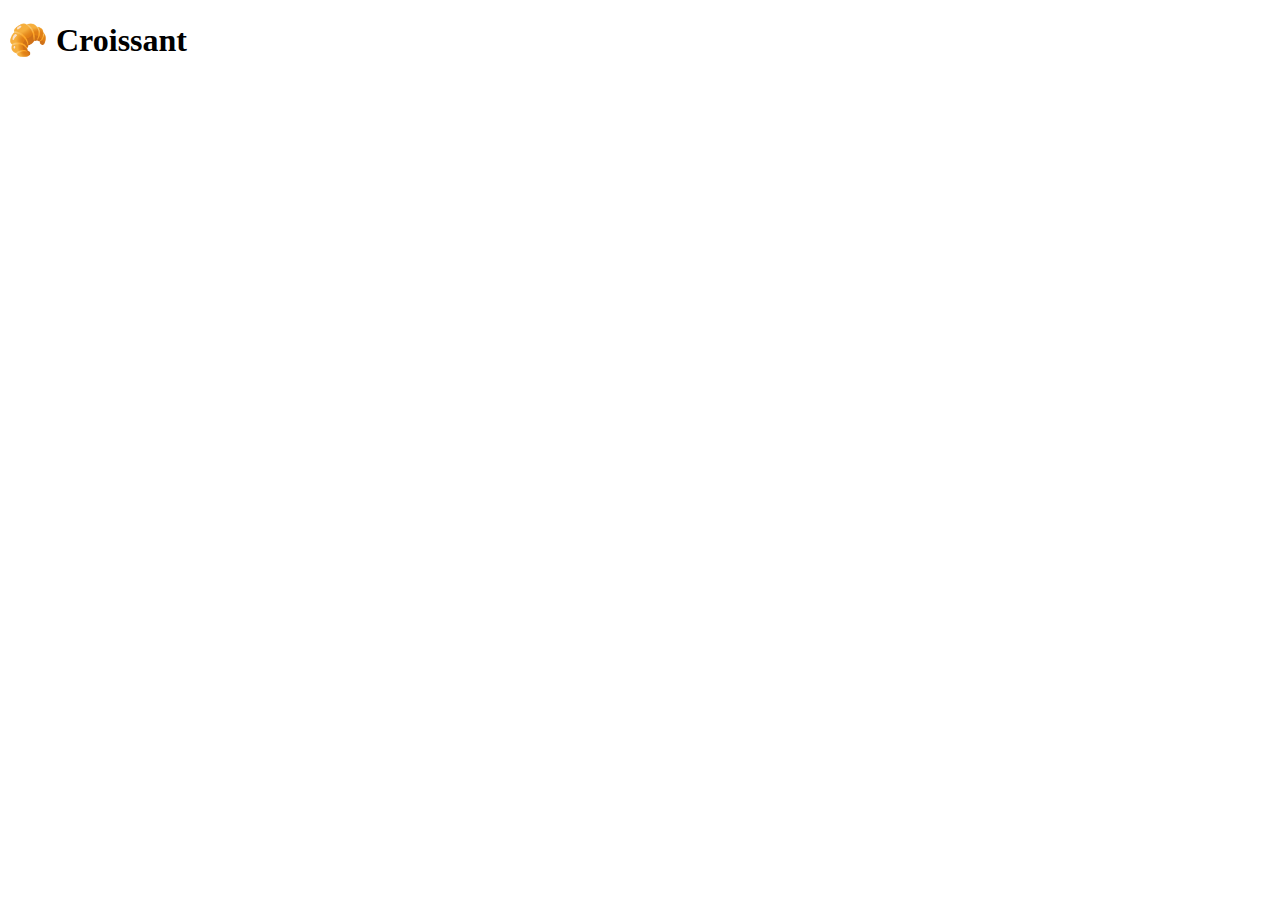
==== index.html @ 6b58939a "Created the file structure" ====
<!DOCTYPE html>
<html lang="en">
  <head>
    <meta charset="UTF-8" />
    <meta http-equiv="X-UA-Compatible" content="IE=edge" />
    <meta name="viewport" content="width=device-width, initial-scale=1.0" />
    <title>Document</title>
  </head>
  <body>
    <h1>🥐 Croissant</h1>
  </body>
</html>
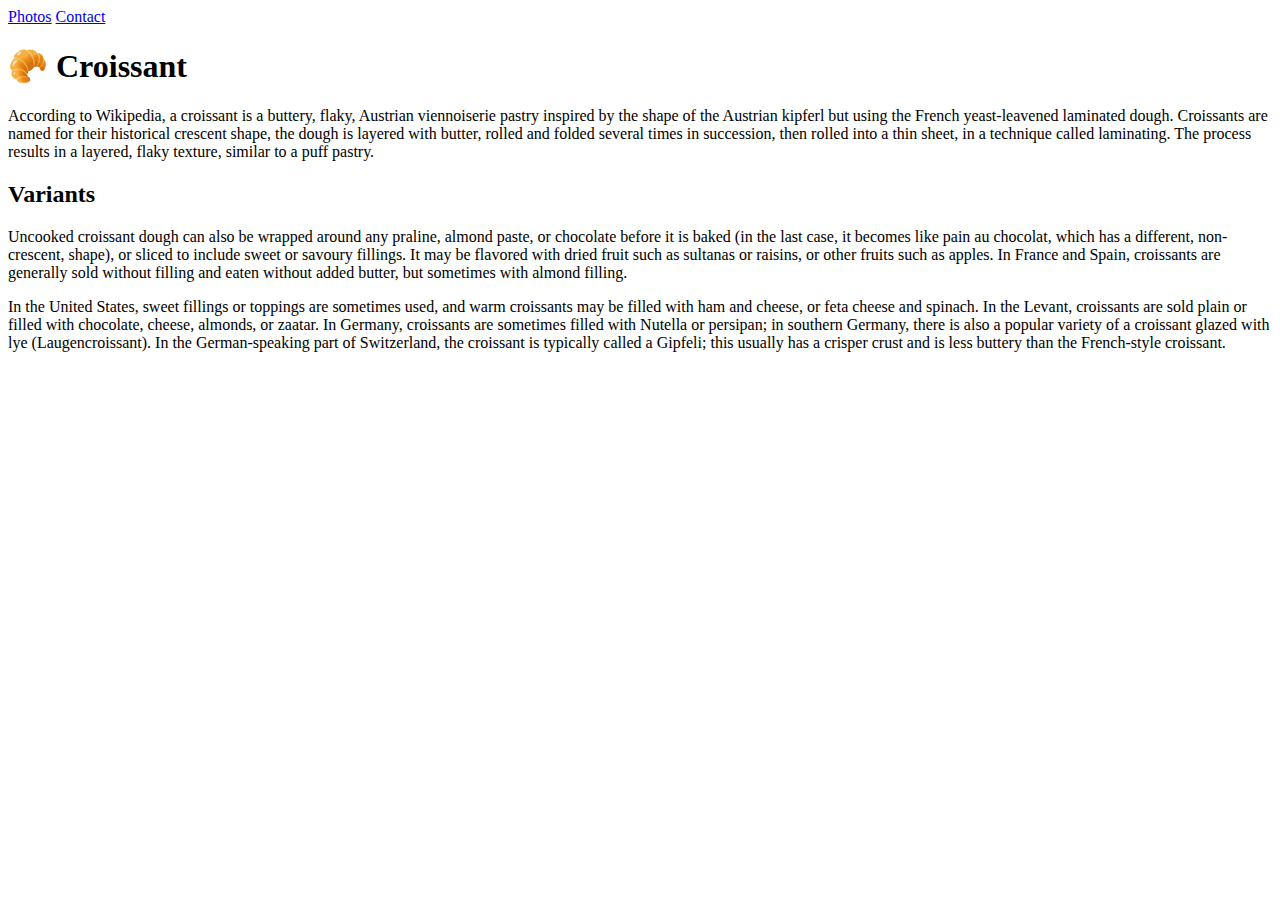
==== commit 2e31e737: "Added contact and photo html files; updated the index" ====
--- a/index.html
+++ b/index.html
@@ -4,9 +4,29 @@
     <meta charset="UTF-8" />
     <meta http-equiv="X-UA-Compatible" content="IE=edge" />
     <meta name="viewport" content="width=device-width, initial-scale=1.0" />
-    <title>Document</title>
+    <title>Croissant</title>
+    <link rel="stylesheet" href="/css/styles.css" />
   </head>
   <body>
+    <a href="/photo.html">Photos</a>
+    <a href="/contact.html">Contact</a>
     <h1>🥐 Croissant</h1>
+    <p>
+      According to Wikipedia, a croissant is a buttery, flaky, Austrian viennoiserie pastry inspired by the shape of the Austrian kipferl but using the French yeast-leavened laminated dough. Croissants are named for their historical crescent shape,
+      the dough is layered with butter, rolled and folded several times in succession, then rolled into a thin sheet, in a technique called laminating. The process results in a layered, flaky texture, similar to a puff pastry.
+    </p>
+
+    <h2>Variants</h2>
+    <p>
+      Uncooked croissant dough can also be wrapped around any praline, almond paste, or chocolate before it is baked (in the last case, it becomes like pain au chocolat, which has a different, non-crescent, shape), or sliced to include sweet or
+      savoury fillings. It may be flavored with dried fruit such as sultanas or raisins, or other fruits such as apples. In France and Spain, croissants are generally sold without filling and eaten without added butter, but sometimes with almond
+      filling.
+    </p>
+
+    <p>
+      In the United States, sweet fillings or toppings are sometimes used, and warm croissants may be filled with ham and cheese, or feta cheese and spinach. In the Levant, croissants are sold plain or filled with chocolate, cheese, almonds, or
+      zaatar. In Germany, croissants are sometimes filled with Nutella or persipan; in southern Germany, there is also a popular variety of a croissant glazed with lye (Laugencroissant). In the German-speaking part of Switzerland, the croissant is
+      typically called a Gipfeli; this usually has a crisper crust and is less buttery than the French-style croissant.
+    </p>
   </body>
 </html>
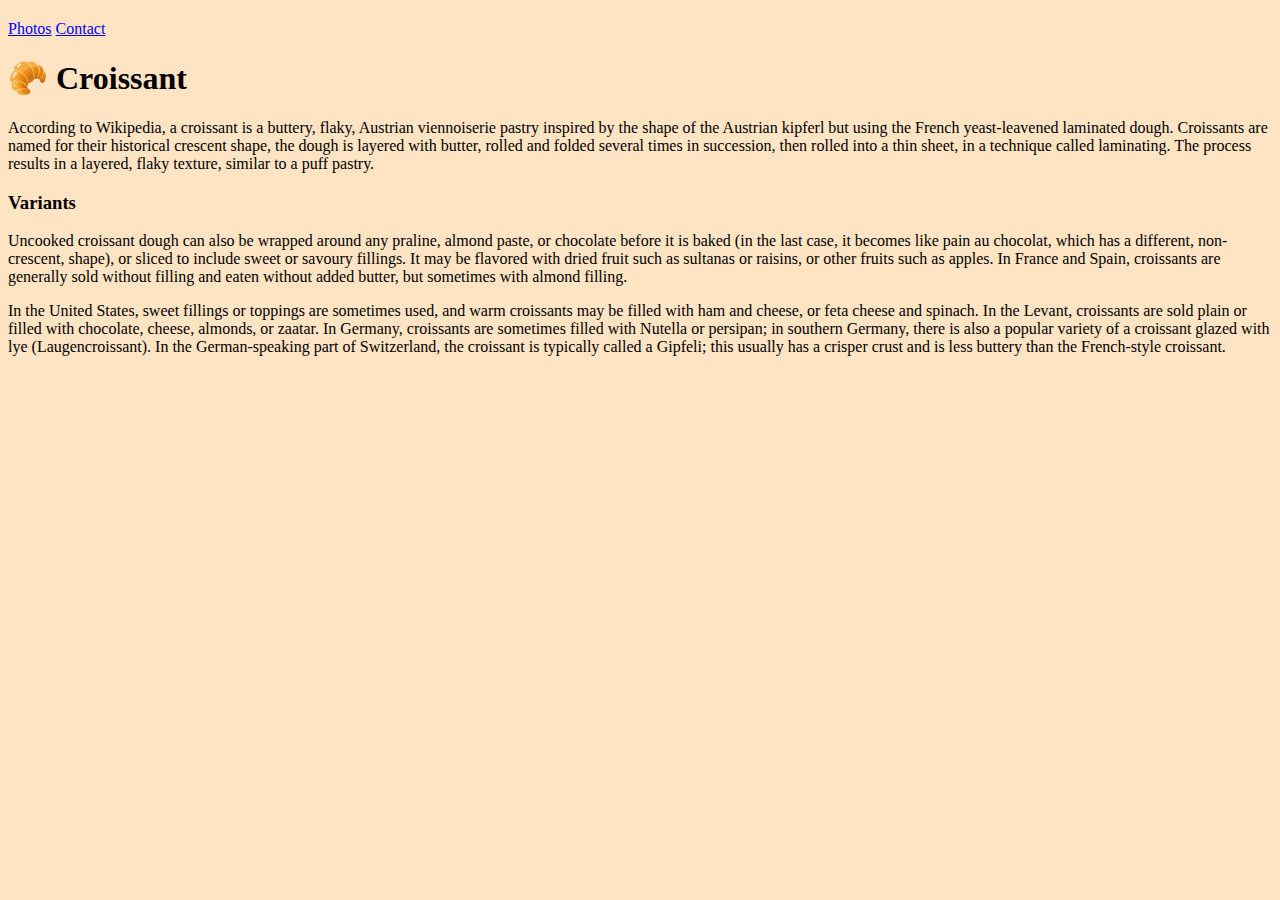
==== commit 9c53f1e7: "updated the css and html pages" ====
--- a/index.html
+++ b/index.html
@@ -5,25 +5,28 @@
     <meta http-equiv="X-UA-Compatible" content="IE=edge" />
     <meta name="viewport" content="width=device-width, initial-scale=1.0" />
     <title>Croissant</title>
+    <link href="https://cdn.jsdelivr.net/npm/bootstrap@5.0.2/dist/css/bootstrap.min.css" rel="stylesheet" integrity="sha384-EVSTQN3/azprG1Anm3QDgpJLIm9Nao0Yz1ztcQTwFspd3yD65VohhpuuCOmLASjC" crossorigin="anonymous" />
     <link rel="stylesheet" href="/css/styles.css" />
   </head>
   <body>
-    <a href="/photo.html">Photos</a>
-    <a href="/contact.html">Contact</a>
-    <h1>🥐 Croissant</h1>
-    <p>
+    <div class="page-links">
+      <a href="/photo.html" class="m-5">Photos</a>
+      <a href="/contact.html">Contact</a>
+    </div>
+    <h1 class="mt-5 text-center">🥐 Croissant</h1>
+    <p class="m-4">
       According to Wikipedia, a croissant is a buttery, flaky, Austrian viennoiserie pastry inspired by the shape of the Austrian kipferl but using the French yeast-leavened laminated dough. Croissants are named for their historical crescent shape,
       the dough is layered with butter, rolled and folded several times in succession, then rolled into a thin sheet, in a technique called laminating. The process results in a layered, flaky texture, similar to a puff pastry.
     </p>
 
-    <h2>Variants</h2>
-    <p>
+    <h3 class="mt-5 ms-5">Variants</h3>
+    <p class="m-4">
       Uncooked croissant dough can also be wrapped around any praline, almond paste, or chocolate before it is baked (in the last case, it becomes like pain au chocolat, which has a different, non-crescent, shape), or sliced to include sweet or
       savoury fillings. It may be flavored with dried fruit such as sultanas or raisins, or other fruits such as apples. In France and Spain, croissants are generally sold without filling and eaten without added butter, but sometimes with almond
       filling.
     </p>
 
-    <p>
+    <p class="m-4">
       In the United States, sweet fillings or toppings are sometimes used, and warm croissants may be filled with ham and cheese, or feta cheese and spinach. In the Levant, croissants are sold plain or filled with chocolate, cheese, almonds, or
       zaatar. In Germany, croissants are sometimes filled with Nutella or persipan; in southern Germany, there is also a popular variety of a croissant glazed with lye (Laugencroissant). In the German-speaking part of Switzerland, the croissant is
       typically called a Gipfeli; this usually has a crisper crust and is less buttery than the French-style croissant.
--- a/css/styles.css
+++ b/css/styles.css
@@ -0,0 +1,34 @@
+body {
+  background-color: bisque;
+}
+
+.page-links {
+  margin-top: 20px;
+}
+
+a {
+  color: blue;
+}
+
+a:hover {
+  text-decoration: none;
+  color: green;
+}
+
+a:visited {
+  color: blue;
+}
+
+img {
+  width: 400px;
+}
+
+.paragraph-text {
+  margin-top: 100px;
+  margin-left: -100px;
+}
+
+.paragraph-text2 {
+  margin-top: 170px;
+  margin-left: -100px;
+}
